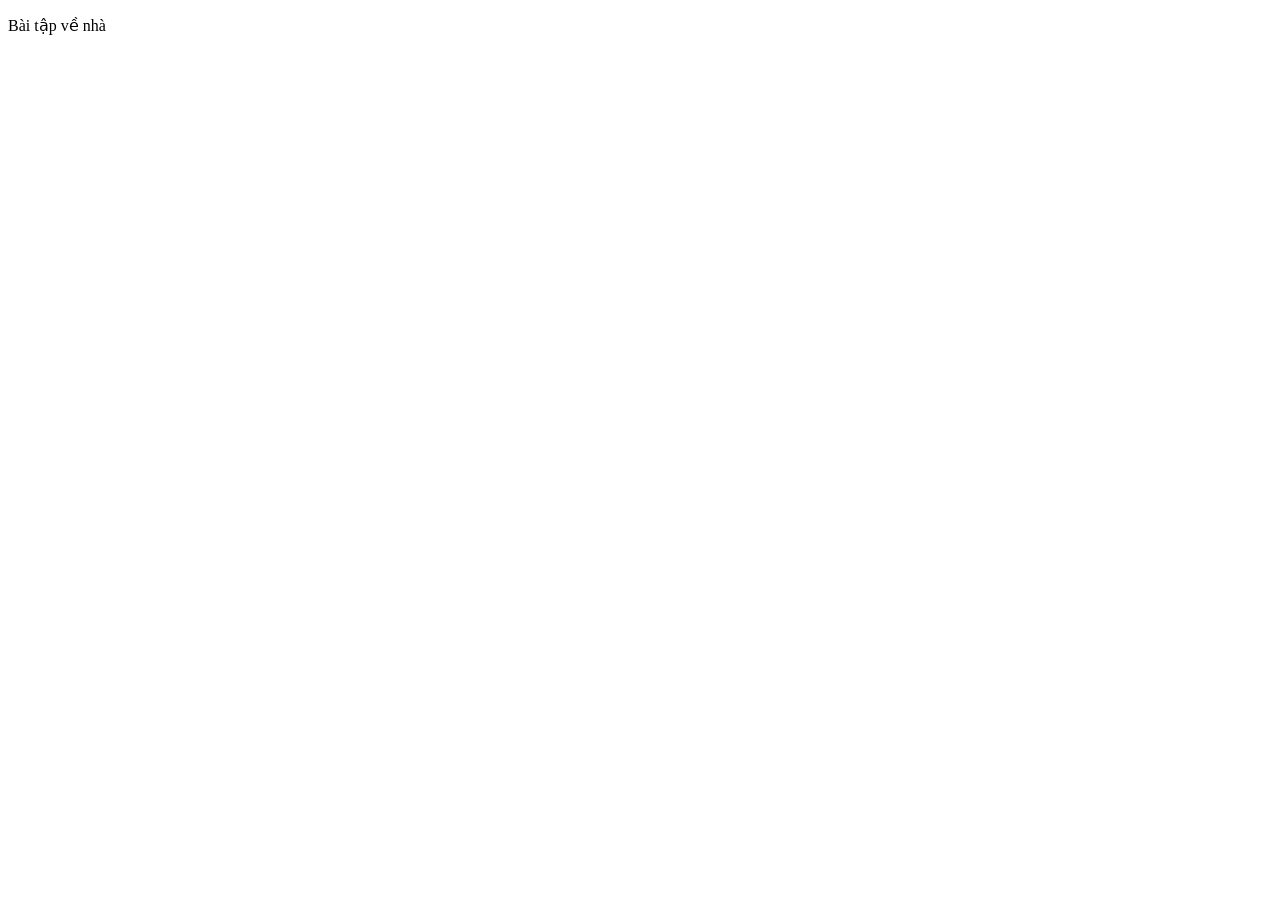
==== BTVN_Day4/index.html @ d50eed7f "BTVN Day 4 - Push code" ====
<!DOCTYPE html>
<html lang="en">
<head>
    <meta charset="UTF-8">
    <meta name="viewport" content="width=device-width, initial-scale=1.0">
    <link rel="stylesheet" href="/css/reset.css">
    <link rel="stylesheet" href="/css/styles.css">
    <title>Document</title>
</head>
<body>
    <p>Bài tập về nhà</p>
</body>
</html>
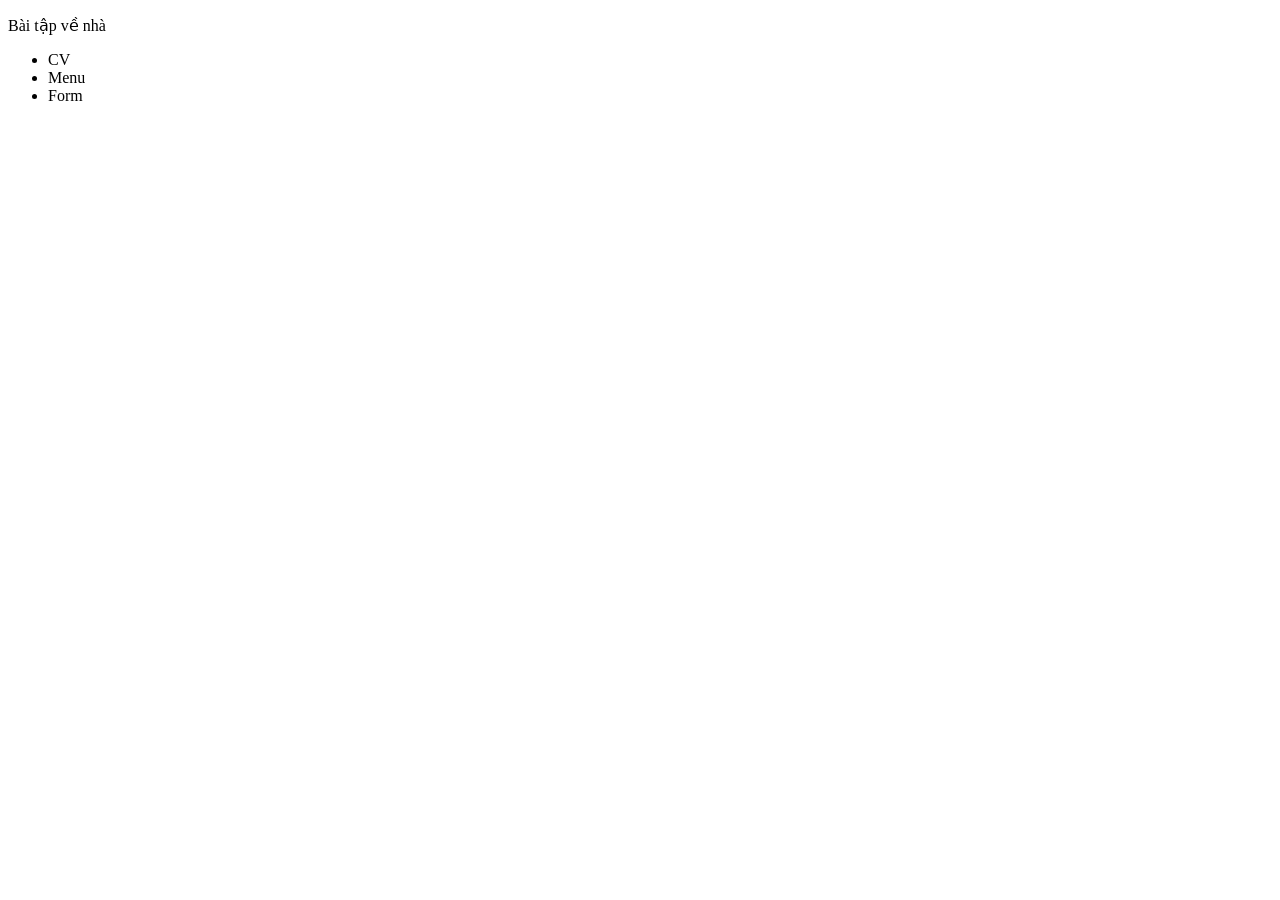
==== commit 417dbe2f: "update 1" ====
--- a/BTVN_Day4/index.html
+++ b/BTVN_Day4/index.html
@@ -9,5 +9,10 @@
 </head>
 <body>
     <p>Bài tập về nhà</p>
+    <ul>
+        <li>CV</li>
+        <li>Menu</li>
+        <li>Form</li>
+    </ul>
 </body>
 </html>
